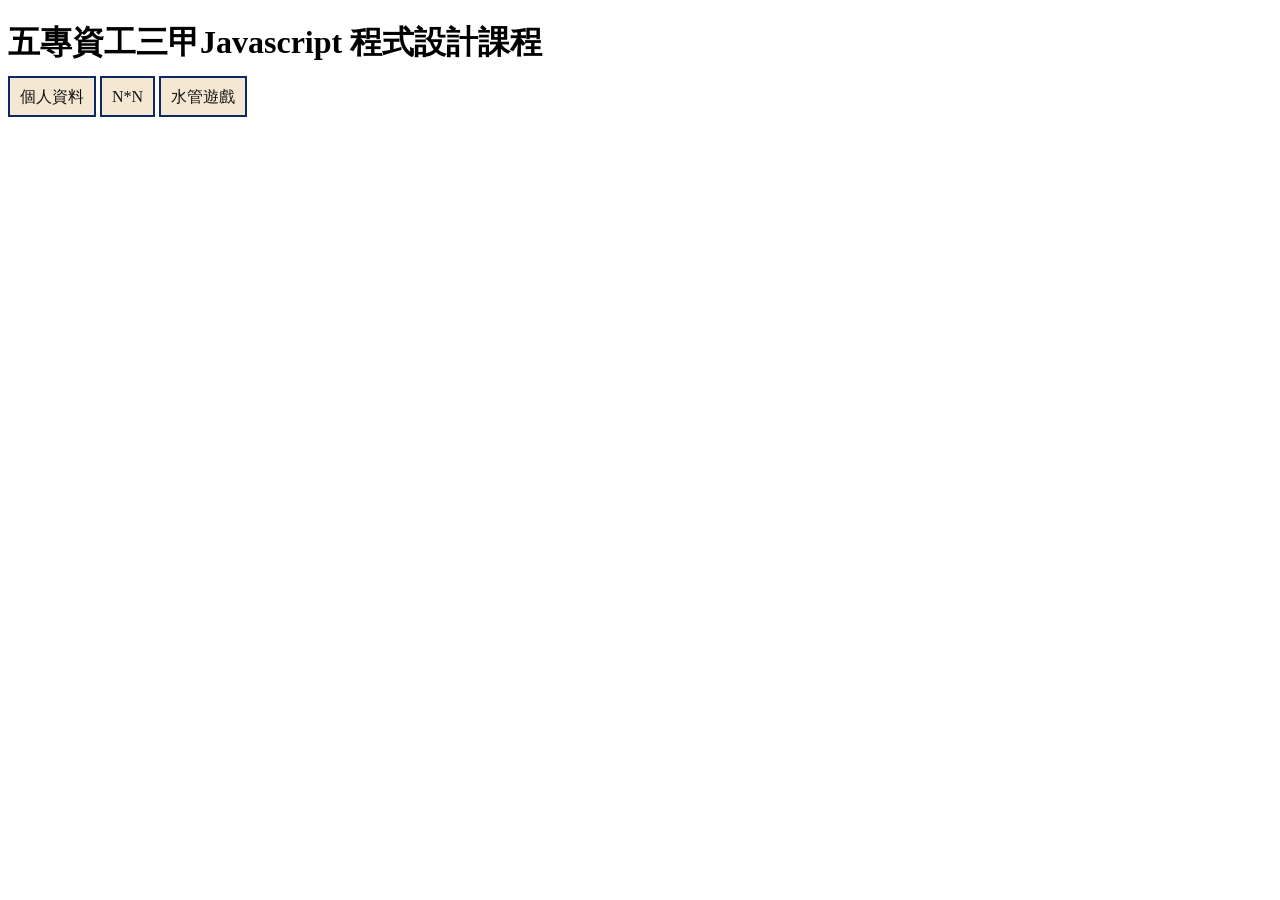
==== index.html @ bbb181c1 "新增水管遊戲頁面及相關樣式，更新首頁連結 水管遊戲water.html water.js style.css" ====
<!DOCTYPE html>
<html lang="en">
<head>
    <meta charset="UTF-8">
    <meta name="viewport" content="width=device-width, initial-scale=1.0">
    <title>Javascript程式</title>
    <style>
        a{
            color: rgb(255, 248, 248);
            background-color: rgb(244, 232, 211);
            text-decoration: none;
            padding: 10px;
            border: 2px solid rgb(13, 41, 100);
        }
        a:link{
            color: rgb(21, 19, 19);
        }
        a:visited{
            color: rgb(62, 158, 67);
        }
    </style>
</head>
<body>
    <h1>五專資工三甲Javascript 程式設計課程</h1>
    <a href ="about.html">個人資料</a> <!-- 自我介紹  -->
    <a href ="homework.html">N*N</a> <!-- N*N作業 -->
    <a href ="water.html">水管遊戲</a> <!-- 水管遊戲 --> 
</body>
</html>
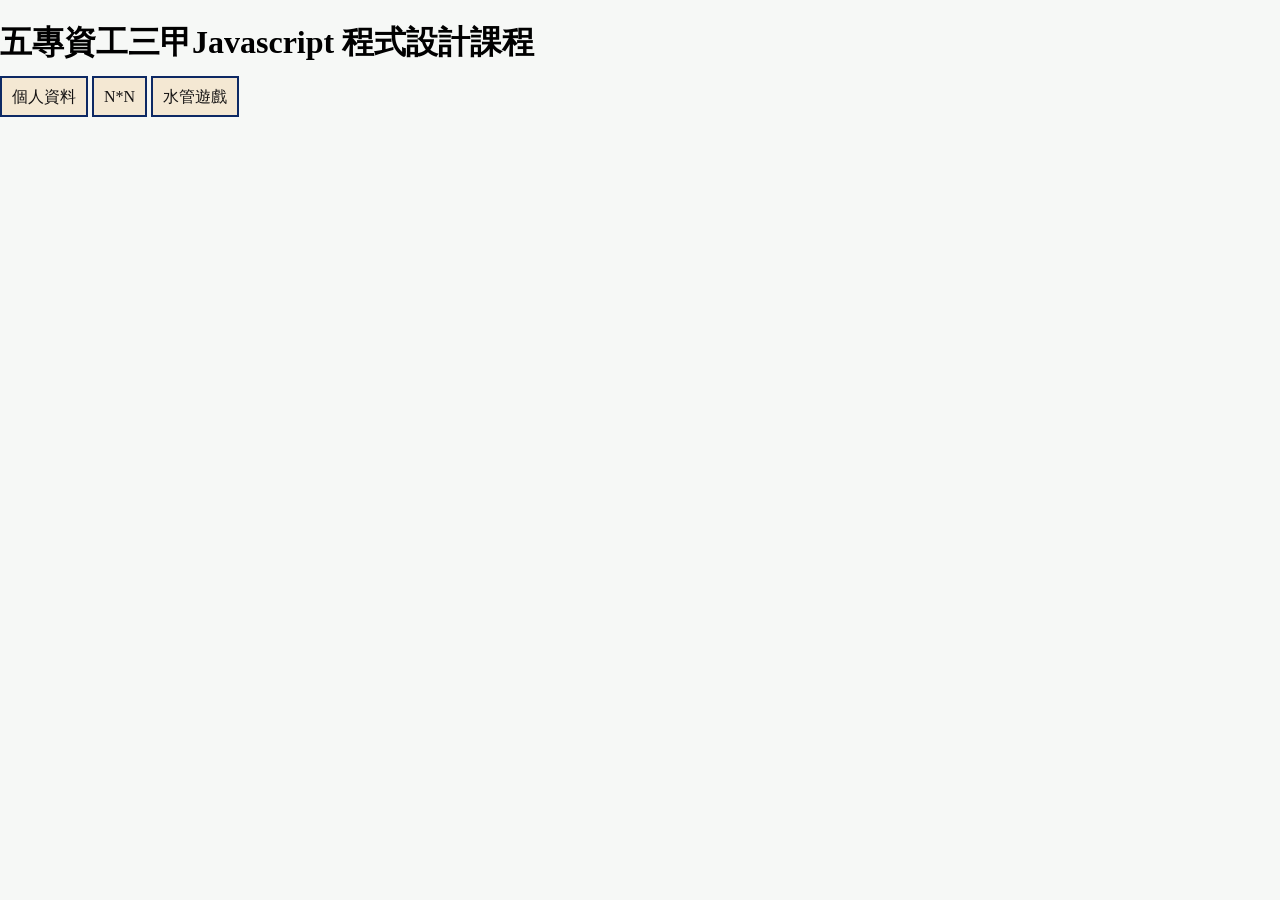
==== commit d83af554: "新增回首頁連結至各頁面，調整樣式以改善使用者介面 自我介紹以及回首頁" ====
--- a/index.html
+++ b/index.html
@@ -5,6 +5,11 @@
     <meta name="viewport" content="width=device-width, initial-scale=1.0">
     <title>Javascript程式</title>
     <style>
+        body {
+            background-color:#f6f8f6; /* 設定整個頁面的背景顏色 */
+            margin: 0;
+            padding: 0;
+          }
         a{
             color: rgb(255, 248, 248);
             background-color: rgb(244, 232, 211);
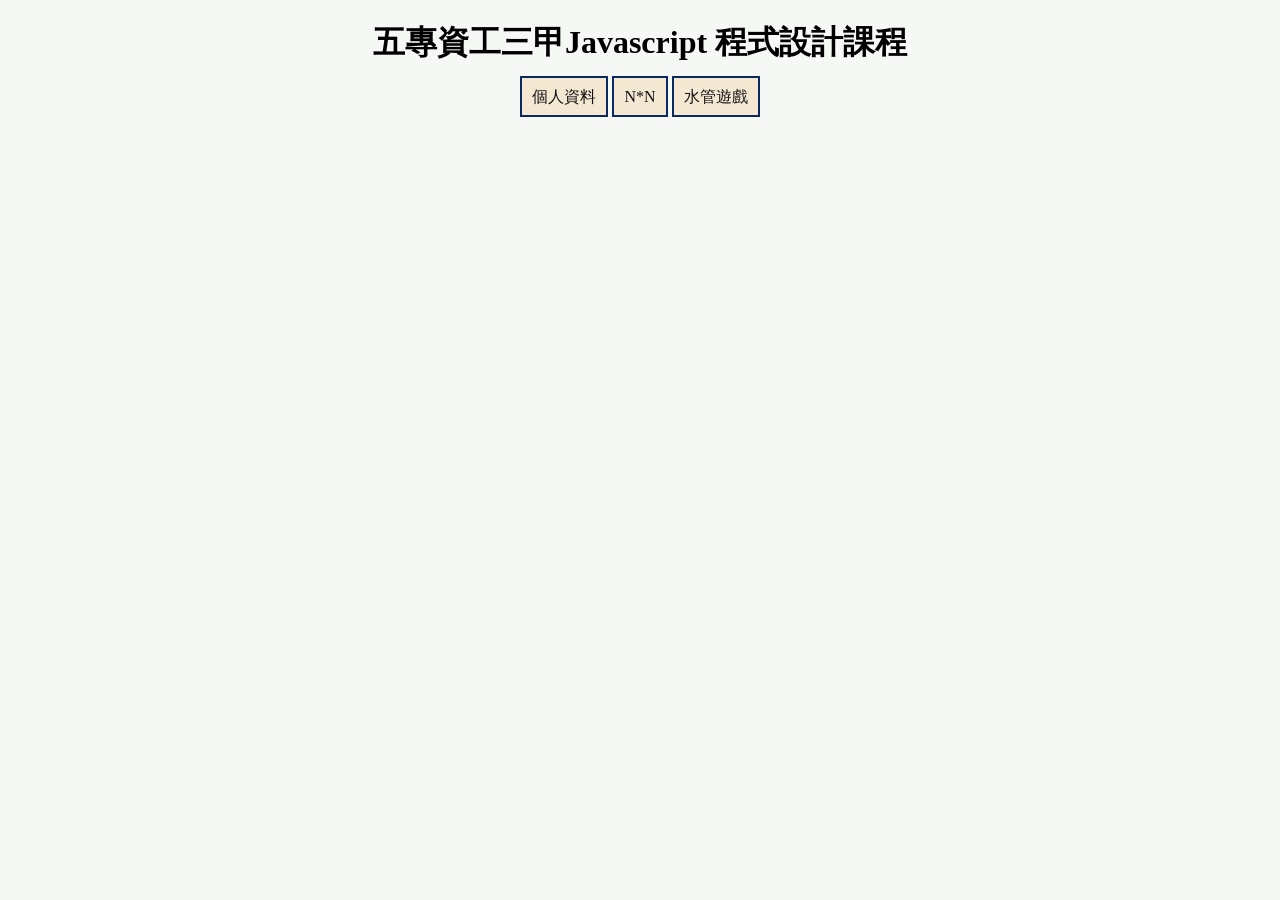
==== commit 184cbb54: "調整首頁樣式，新增文字置中對齊" ====
--- a/index.html
+++ b/index.html
@@ -9,6 +9,7 @@
             background-color:#f6f8f6; /* 設定整個頁面的背景顏色 */
             margin: 0;
             padding: 0;
+            text-align: center;
           }
         a{
             color: rgb(255, 248, 248);
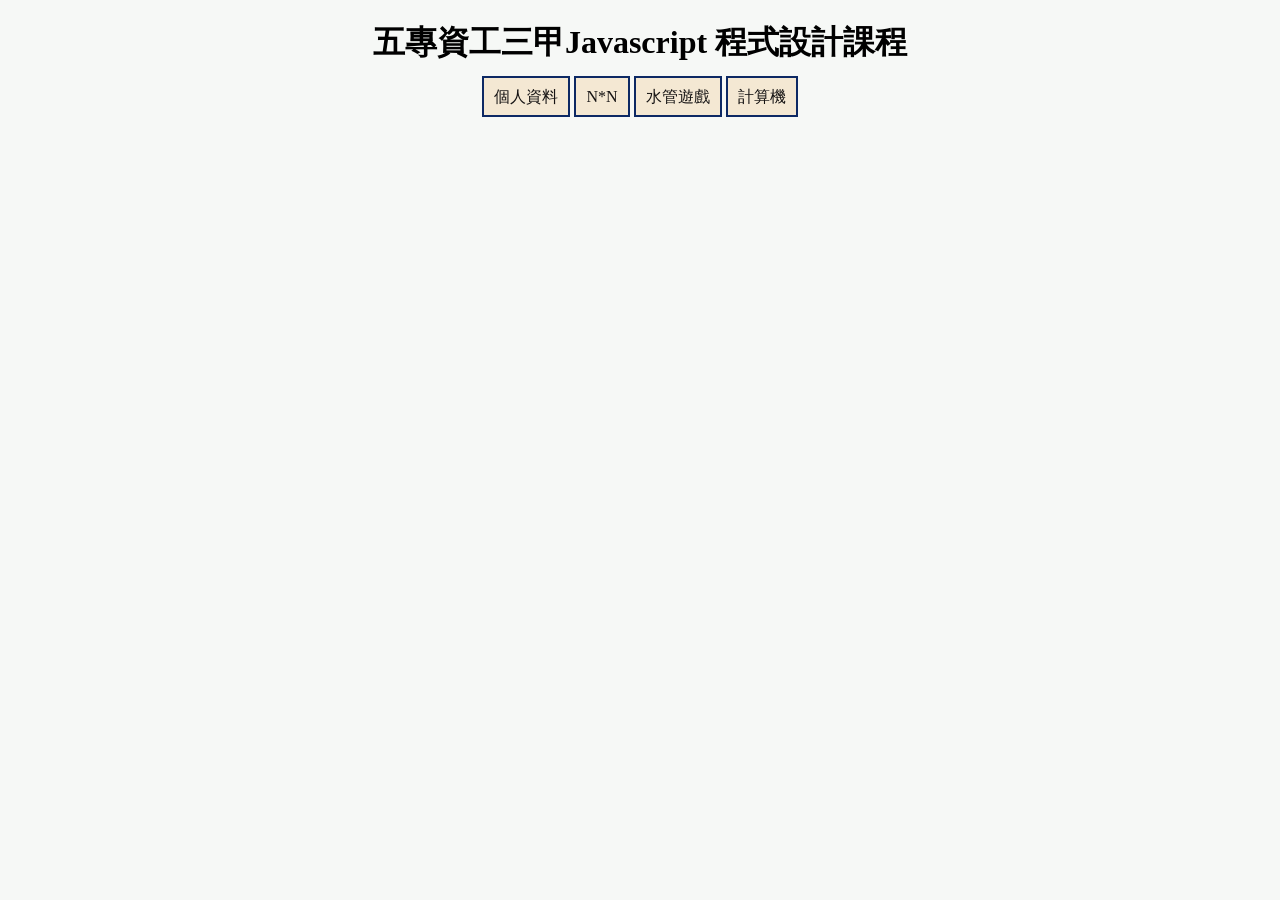
==== commit ca6de652: "新增計算機連結至首頁" ====
--- a/index.html
+++ b/index.html
@@ -31,5 +31,6 @@
     <a href ="about.html">個人資料</a> <!-- 自我介紹  -->
     <a href ="homework.html">N*N</a> <!-- N*N作業 -->
     <a href ="water.html">水管遊戲</a> <!-- 水管遊戲 --> 
+    <a href=" https://5b1g0037.github.io/0528/">計算機</a>
 </body>
 </html>
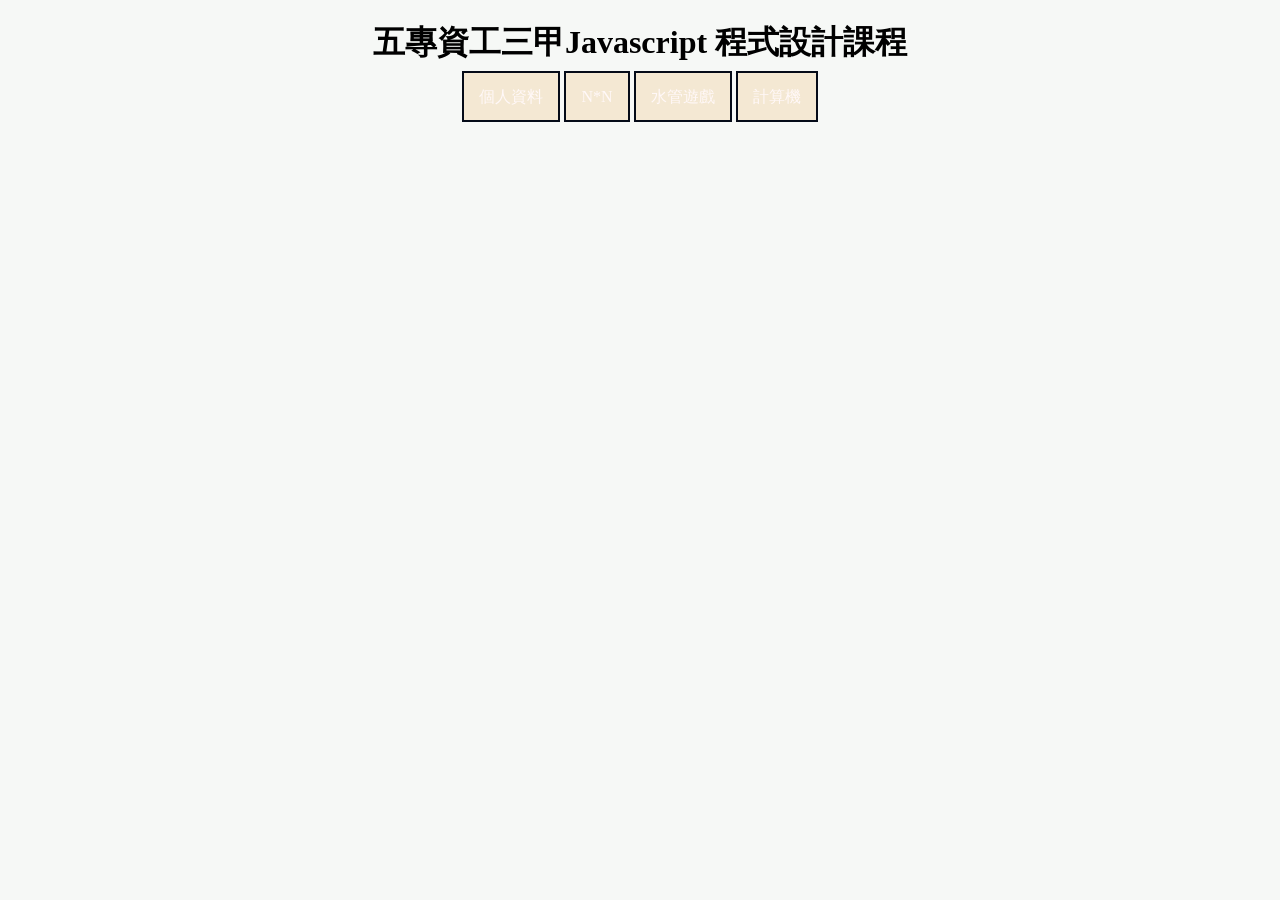
==== commit 2fadf580: "加入註解，優化關於我的資訊頁面樣式，調整排版及顏色，改善整體視覺效果" ====
--- a/index.html
+++ b/index.html
@@ -6,23 +6,18 @@
     <title>Javascript程式</title>
     <style>
         body {
-            background-color:#f6f8f6; /* 設定整個頁面的背景顏色 */
-            margin: 0;
-            padding: 0;
-            text-align: center;
+            background-color:#f6f8f6; /* 整個頁面的背景顏色 */
+            text-align: center; /* 文字置中 */
           }
         a{
-            color: rgb(255, 248, 248);
-            background-color: rgb(244, 232, 211);
-            text-decoration: none;
-            padding: 10px;
-            border: 2px solid rgb(13, 41, 100);
-        }
-        a:link{
-            color: rgb(21, 19, 19);
+            color: rgb(255, 248, 248);  /* 超連結顏色 */
+            background-color: rgb(244, 232, 211);   /* 設定超連結背景顏色 */
+            text-decoration: none;  /* 移除超連結的底線 */
+            padding: 15px;  /* 框框大小 */
+            border: 2px solid rgb(5, 11, 24); /* 設定超連結的邊框樣式 */
         }
         a:visited{
-            color: rgb(62, 158, 67);
+            color: #b1a1ca; /* 設定已訪問超連結的文字顏色 */
         }
     </style>
 </head>
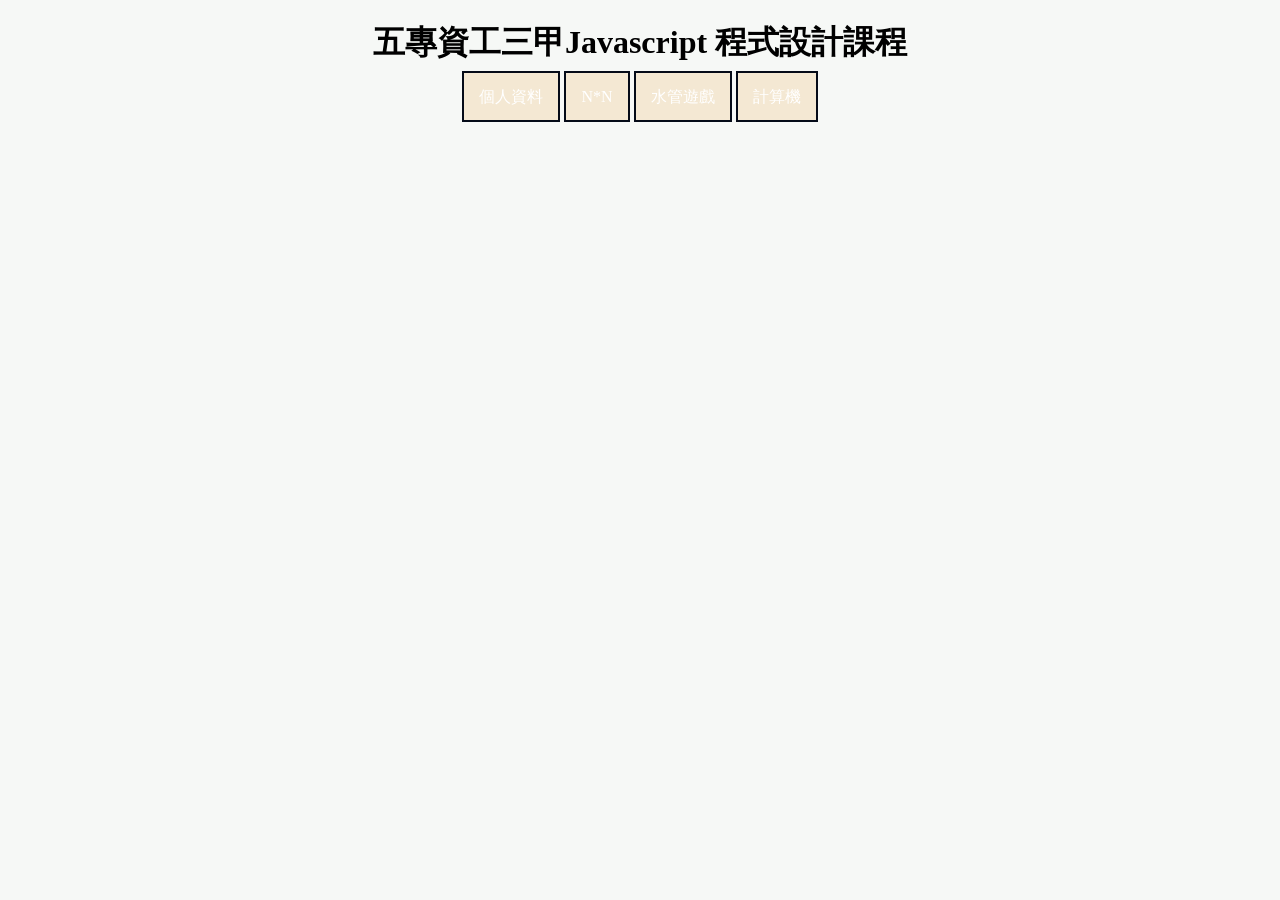
==== commit 844b0dd9: "繳交" ====
--- a/index.html
+++ b/index.html
@@ -10,7 +10,7 @@
             text-align: center; /* 文字置中 */
           }
         a{
-            color: rgb(255, 248, 248);  /* 超連結顏色 */
+            color: rgb(255, 255, 255);  /* 超連結顏色 */
             background-color: rgb(244, 232, 211);   /* 設定超連結背景顏色 */
             text-decoration: none;  /* 移除超連結的底線 */
             padding: 15px;  /* 框框大小 */
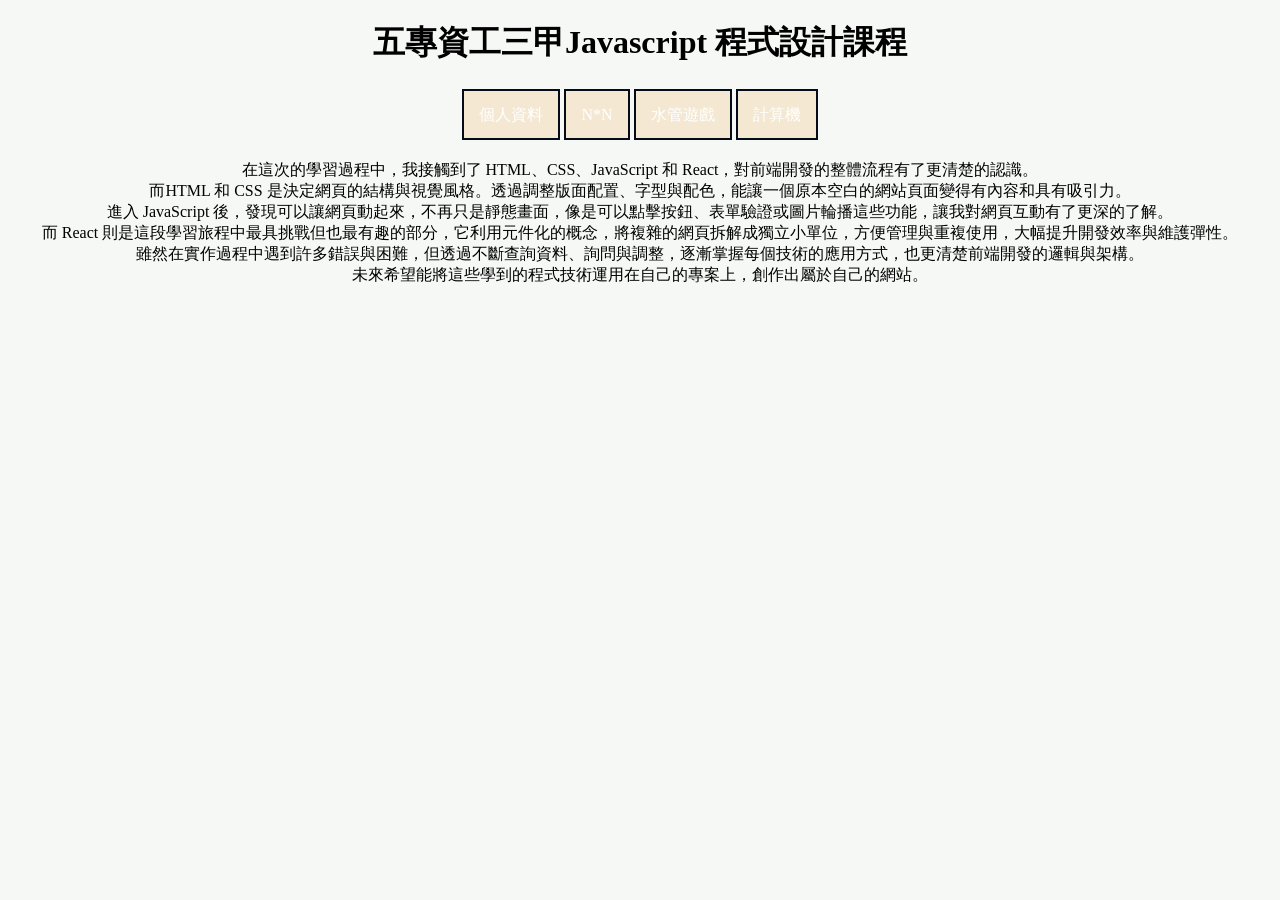
==== commit 0e0c46c8: "新增自我介紹段落，分享學習過程與對前端技術體驗" ====
--- a/index.html
+++ b/index.html
@@ -22,10 +22,17 @@
     </style>
 </head>
 <body>
-    <h1>五專資工三甲Javascript 程式設計課程</h1>
+    <h1>五專資工三甲Javascript 程式設計課程</h1><br>
     <a href ="about.html">個人資料</a> <!-- 自我介紹  -->
     <a href ="homework.html">N*N</a> <!-- N*N作業 -->
     <a href ="water.html">水管遊戲</a> <!-- 水管遊戲 --> 
     <a href=" https://5b1g0037.github.io/0528/">計算機</a>
+    
+    <p><br>在這次的學習過程中，我接觸到了 HTML、CSS、JavaScript 和 React，對前端開發的整體流程有了更清楚的認識。<br>
+        而HTML 和 CSS 是決定網頁的結構與視覺風格。透過調整版面配置、字型與配色，能讓一個原本空白的網站頁面變得有內容和具有吸引力。<br>
+        進入 JavaScript 後，發現可以讓網頁動起來，不再只是靜態畫面，像是可以點擊按鈕、表單驗證或圖片輪播這些功能，讓我對網頁互動有了更深的了解。<br>
+        而 React 則是這段學習旅程中最具挑戰但也最有趣的部分，它利用元件化的概念，將複雜的網頁拆解成獨立小單位，方便管理與重複使用，大幅提升開發效率與維護彈性。<br>
+        雖然在實作過程中遇到許多錯誤與困難，但透過不斷查詢資料、詢問與調整，逐漸掌握每個技術的應用方式，也更清楚前端開發的邏輯與架構。<br>
+        未來希望能將這些學到的程式技術運用在自己的專案上，創作出屬於自己的網站。</p>
 </body>
 </html>
